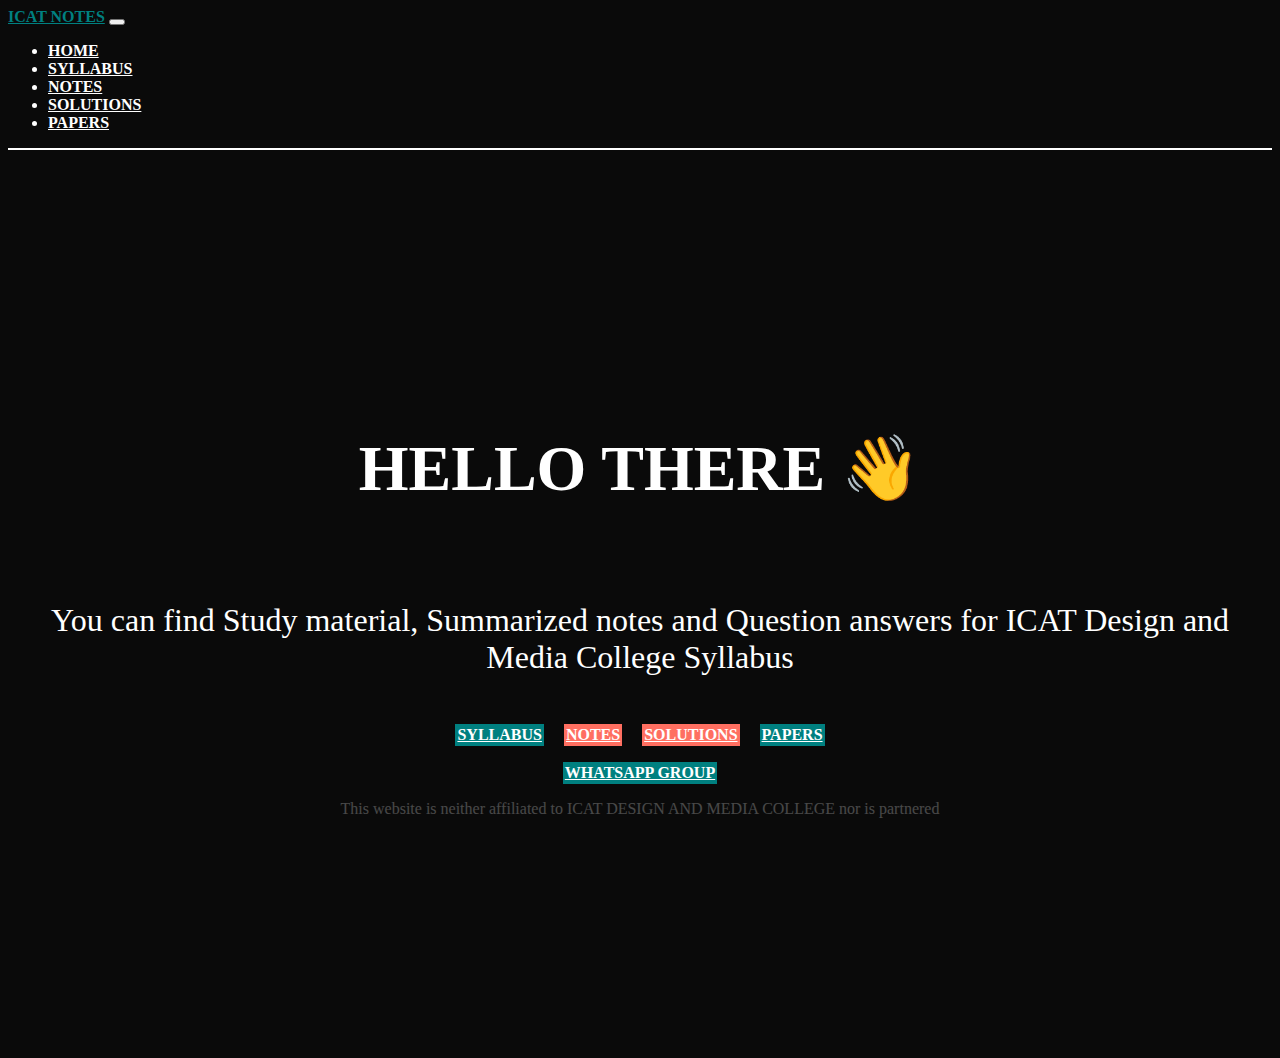
==== index.html @ 160d1322 "Add files via upload" ====
<!DOCTYPE html>
<html lang="en">

<head>
    <meta charset="UTF-8">
    <meta name="viewport" content="width=device-width, initial-scale=1.0">
    <!-- FAVICON -->
    <link rel="icon" type="image/x-icon" href="images/favicon.ico">
    <!-- BOOTSTRAP -->
    <link href="https://cdn.jsdelivr.net/npm/bootstrap@5.3.2/dist/css/bootstrap.min.css" rel="stylesheet"
        integrity="sha384-T3c6CoIi6uLrA9TneNEoa7RxnatzjcDSCmG1MXxSR1GAsXEV/Dwwykc2MPK8M2HN" crossorigin="anonymous">
    <!-- FONT -->
    <link rel="preconnect" href="https://fonts.googleapis.com">
    <link rel="preconnect" href="https://fonts.gstatic.com" crossorigin>
    <link href="https://fonts.googleapis.com/css2?family=Inter:wght@100;200;300;400;500;600;700;800;900&display=swap" rel="stylesheet">
    <!-- STYLESHEET -->
    <link rel="stylesheet" href="css/index.css">
    <title>ICAT NOTES</title>
</head>

<body>
    <nav class="navbar navbar-expand-lg">
        <div class="container-fluid">
            <a class="navbar-brand" href="index.html">ICAT NOTES</a>
            <button class="navbar-toggler" type="button" data-bs-toggle="collapse"
                data-bs-target="#navbarSupportedContent" aria-controls="navbarSupportedContent" aria-expanded="false"
                aria-label="Toggle navigation">
                <span class="navbar-toggler-icon"></span>
            </button>
            <div class="collapse navbar-collapse" id="navbarSupportedContent">
                <ul class="navbar-nav ms-auto">
                    <li class="nav-item me-5">
                        <a class="nav-link" href="index.html">HOME</a>
                    </li>
                    <li class="nav-item me-5">
                        <a class="nav-link" href="nav/syllabus.html">SYLLABUS</a>
                    </li>
                    <li class="nav-item me-5">
                        <a class="nav-link" href="nav/notes.html">NOTES</a>
                    </li>
                    <li class="nav-item me-5">
                        <a class="nav-link" href="nav/solutions.html">SOLUTIONS</a>
                    </li>
                    <li class="nav-item me-5">
                        <a class="nav-link" href="nav/papers.html">PAPERS</a>
                    </li>
                </ul>
            </div>
        </div>
    </nav>

    <!-- BODY -->
    <nav class="container-fluid body" id="body">
        <div class="box">
            <div class="row r0">
                <div class="colu col-sm-0 col-md-0 col-lg-4 col-xl-4 col-xxl-4"></div>

                <div class="colu col-sm-12 col-md-12 col-lg-4 col-xl-4 col-xxl-4">
                    <p class="header">HELLO THERE <span class="wave" id="wave">👋</span></p>
                </div>

                <div class="colu col-sm-0 col-md-0 col-lg-4 col-xl-4 col-xxl-4"></div>
            </div>

            <div class="row r1">
                <div class="colu col-sm-0 col-md-0 col-lg-4 col-xl-4 col-xxl-4"></div>

                <div class="colu col-sm-12 col-md-12 col-lg-4 col-xl-4 col-xxl-4">
                    <p class="desc">You can find Study material, Summarized notes and Question answers for ICAT Design and Media College Syllabus</p>
                </div>

                <div class="colu col-sm-0 col-md-0 col-lg-4 col-xl-4 col-xxl-4"></div>
            </div>

            <div class="row r2">
                <div class="colu col-sm-0 col-md-0 col-lg-4 col-xl-4 col-xxl-4"></div>

                <div class="colu colu-btn col-sm-12 col-md-12 col-lg-4 col-xl-4 col-xxl-4">
                    <a href="" class="btn btn-lg green">SYLLABUS</a>
                    <a href="" class="btn btn-lg red">NOTES</a>
                    <a href="" class="btn btn-lg red ">SOLUTIONS</a>
                    <a href="" class="btn btn-lg green">PAPERS</a>
                </div>

                <div class="colu col-sm-0 col-md-0 col-lg-4 col-xl-4 col-xxl-4"></div>
            </div>

            <div class="row r3">
                <div class="colu col-sm-0 col-md-0 col-lg-4 col-xl-4 col-xxl-4"></div>

                <div class="colu col-wp col-sm-12 col-md-12 col-lg-4 col-xl-4 col-xxl-4">
                    <a href="" class="btn btn-lg wp">WHATSAPP GROUP</a>
                </div>

                <div class="colu col-sm-0 col-md-0 col-lg-4 col-xl-4 col-xxl-4"></div>
            </div>

            <div class="row r4">
                <div class="colu col-sm-0 col-md-0 col-lg-4 col-xl-4 col-xxl-4"></div>

                <div class="colu col-sm-12 col-md-12 col-lg-4 col-xl-4 col-xxl-4">
                    <p class="notice">This website is neither affiliated to ICAT DESIGN AND MEDIA COLLEGE nor is partnered</p>
                </div>

                <div class="colu col-sm-0 col-md-0 col-lg-4 col-xl-4 col-xxl-4"></div>
            </div>
        </div>
    </nav>

    <div id="sus" style="display: none;">
        <img src="images/gif/sus.gif" alt="" style="max-width: 100%;">
    </div>

    <script src="js/index.js"></script>
    <script src="https://cdn.jsdelivr.net/npm/bootstrap@5.3.2/dist/js/bootstrap.bundle.min.js"
        integrity="sha384-C6RzsynM9kWDrMNeT87bh95OGNyZPhcTNXj1NW7RuBCsyN/o0jlpcV8Qyq46cDfL"
        crossorigin="anonymous"></script>
</body>

</html>
---- css/index.css ----
@import url("https://fonts.googleapis.com/css2?family=Inter:wght@100;200;300;400;500;600;700;800;900&display=swap");
* {
  cursor: url("../images/cursor/normal.png"), auto;
}

body {
  background-color: #0A0A0A;
  color: white;
}
body .navbar {
  background-color: transparent;
  border-bottom: 2px solid white;
}
body .navbar .container-fluid .navbar-brand {
  color: white;
  font-weight: 900;
  color: #008080;
}
body .navbar .container-fluid .navbar-brand:hover {
  cursor: url("../images/cursor/hover.png"), auto;
}
body .navbar .container-fluid .collapse ul li a {
  color: white;
  font-weight: 900;
  transition: all 0.3s ease;
}
body .navbar .container-fluid .collapse ul li a:hover {
  opacity: 50%;
  cursor: url("../images/cursor/hover.png"), auto;
}
body .navbar .container-fluid .navbar-toggler .navbar-toggler-icon {
  background-image: url("data:image/svg+xml,%3csvg xmlns='http://www.w3.org/2000/svg' viewBox='0 0 30 30'%3e%3cpath stroke='rgba%28, 255, 255, 255%29' stroke-linecap='round' stroke-miterlimit='10' stroke-width='2' d='M4 7h22M4 15h22M4 23h22'/%3e%3c/svg%3e");
}
body .body .box {
  min-height: 100vh;
  display: flex;
  flex-direction: column;
  justify-content: center;
}
body .body .box .row .colu .header {
  font-weight: 900;
  font-size: 64px;
  text-align: center;
}
body .body .box .row .colu .desc {
  font-size: 32px;
  text-align: center;
}
body .body .box .row .colu .notice {
  opacity: 25%;
  text-align: center;
  font-size: 16px;
  margin-top: 16px;
}
body .body .box .row .colu-btn {
  display: flex;
  flex-wrap: wrap;
  justify-content: center;
}
body .body .box .row .colu-btn .green {
  margin-top: 16px;
  font-size: 16px;
  font-weight: 900;
  color: white;
  background-color: #008080;
  margin-left: 10px;
  margin-right: 10px;
  border: 2px solid #008080;
  transition: all 0.3s ease;
}
body .body .box .row .colu-btn .green:hover {
  background-color: transparent;
  border: 2px solid #008080;
  cursor: url("../images/cursor/hover.png"), auto;
}
body .body .box .row .colu-btn .red {
  margin-top: 16px;
  font-size: 16px;
  font-weight: 900;
  color: white;
  background-color: #FF6F61;
  margin-left: 10px;
  margin-right: 10px;
  border: 2px solid #FF6F61;
  transition: all 0.3s ease;
}
body .body .box .row .colu-btn .red:hover {
  background-color: transparent;
  border: 2px solid #FF6F61;
  cursor: url("../images/cursor/hover.png"), auto;
}
body .body .box .row .col-wp {
  margin-top: 16px;
  display: flex;
  justify-content: center;
}
body .body .box .row .col-wp .wp {
  font-size: 16px;
  font-weight: 900;
  color: white;
  background-color: #008080;
  margin-left: 10px;
  margin-right: 10px;
  border: 2px solid #008080;
  transition: all 0.3s ease;
}
body .body .box .row .col-wp .wp:hover {
  background-color: transparent;
  border: 2px solid #008080;
  cursor: url("../images/cursor/hover.png"), auto;
}
@media only screen and (max-width: 991px) {
  body .body .box .row .colu .header {
    font-weight: 900;
    font-size: 32px;
    text-align: center;
  }
  body .body .box .row .colu .desc {
    font-size: 24px;
    text-align: center;
  }
}/*# sourceMappingURL=index.css.map */
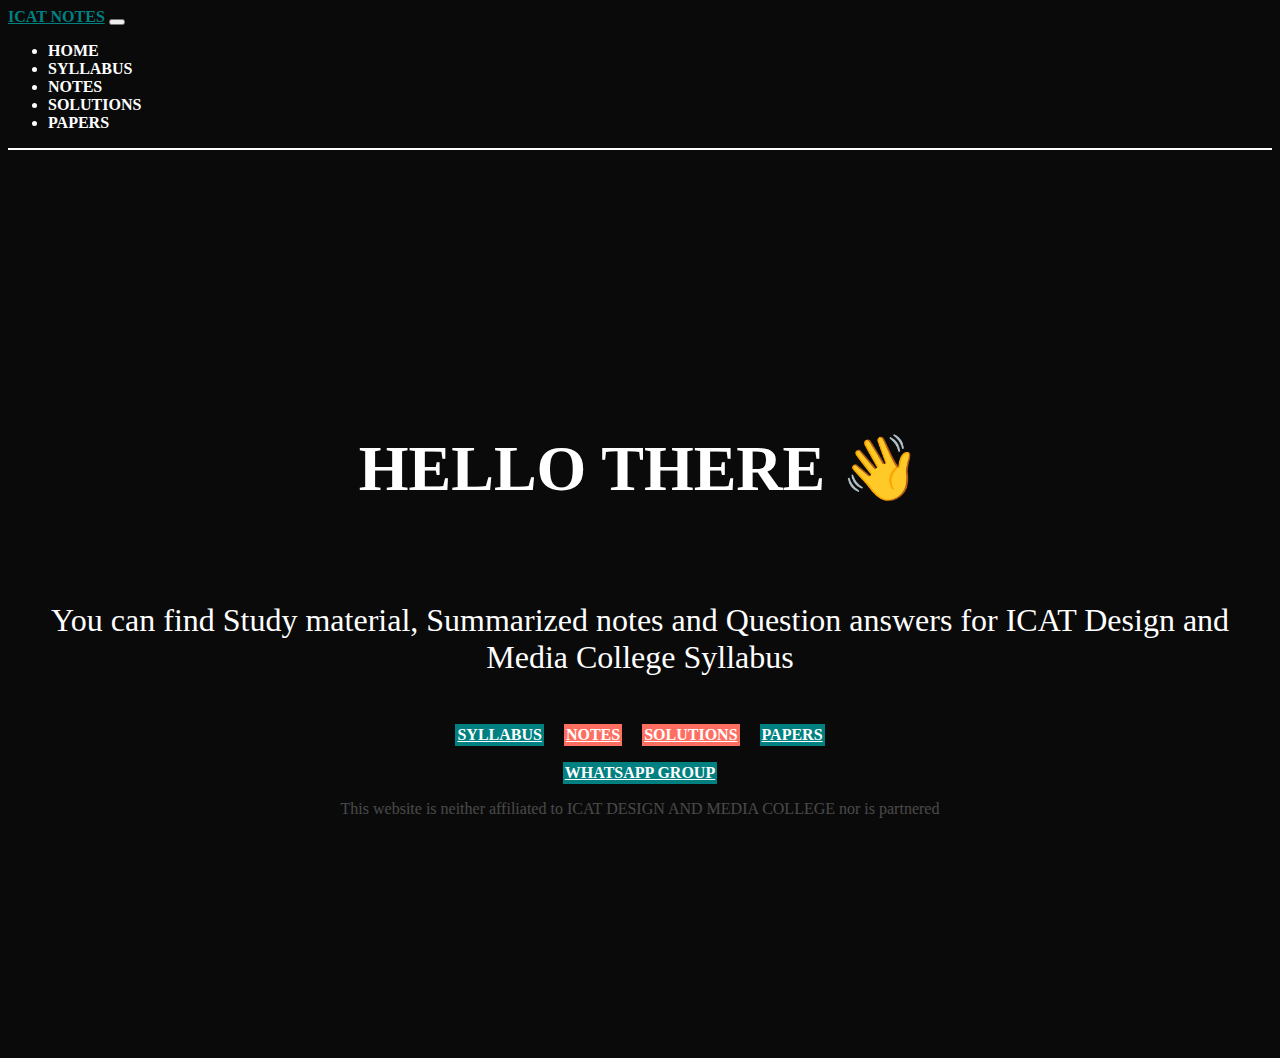
==== commit a183b632: "Add files via upload" ====
--- a/index.html
+++ b/index.html
@@ -21,7 +21,7 @@
 <body>
     <nav class="navbar navbar-expand-lg">
         <div class="container-fluid">
-            <a class="navbar-brand" href="index.html">ICAT NOTES</a>
+            <a class="navbar-brand" href="index.html" onclick="checkIfPageExists('../index.html')">ICAT NOTES</a>
             <button class="navbar-toggler" type="button" data-bs-toggle="collapse"
                 data-bs-target="#navbarSupportedContent" aria-controls="navbarSupportedContent" aria-expanded="false"
                 aria-label="Toggle navigation">
@@ -30,19 +30,19 @@
             <div class="collapse navbar-collapse" id="navbarSupportedContent">
                 <ul class="navbar-nav ms-auto">
                     <li class="nav-item me-5">
-                        <a class="nav-link" href="index.html">HOME</a>
+                        <a class="nav-link" onclick="checkIfPageExists('../index.html')">HOME</a>
                     </li>
                     <li class="nav-item me-5">
-                        <a class="nav-link" href="nav/syllabus.html">SYLLABUS</a>
+                        <a class="nav-link" onclick="checkIfPageExists('../nav/syllabus.html')">SYLLABUS</a>
                     </li>
                     <li class="nav-item me-5">
-                        <a class="nav-link" href="nav/notes.html">NOTES</a>
+                        <a class="nav-link" onclick="checkIfPageExists('../nav/notes.html')">NOTES</a>
                     </li>
                     <li class="nav-item me-5">
-                        <a class="nav-link" href="nav/solutions.html">SOLUTIONS</a>
+                        <a class="nav-link" onclick="checkIfPageExists('../nav/solutions.html')">SOLUTIONS</a>
                     </li>
                     <li class="nav-item me-5">
-                        <a class="nav-link" href="nav/papers.html">PAPERS</a>
+                        <a class="nav-link" onclick="checkIfPageExists('../nav/papers.html')">PAPERS</a>
                     </li>
                 </ul>
             </div>
@@ -110,8 +110,10 @@
     <div id="sus" style="display: none;">
         <img src="images/gif/sus.gif" alt="" style="max-width: 100%;">
     </div>
+    <audio id="audio" src="audio/sus.mp3" style="display: none;"></audio>
 
     <script src="js/index.js"></script>
+    <script src="js/404.js"></script>
     <script src="https://cdn.jsdelivr.net/npm/bootstrap@5.3.2/dist/js/bootstrap.bundle.min.js"
         integrity="sha384-C6RzsynM9kWDrMNeT87bh95OGNyZPhcTNXj1NW7RuBCsyN/o0jlpcV8Qyq46cDfL"
         crossorigin="anonymous"></script>
--- a/css/index.css
+++ b/css/index.css
@@ -4,7 +4,7 @@
 }
 
 body {
-  background-color: #0A0A0A;
+  background-color: #0a0a0a;
   color: white;
 }
 body .navbar {
@@ -42,6 +42,37 @@
   font-size: 64px;
   text-align: center;
 }
+body .body .box .row .colu .header .wave {
+  animation: waving 2.5s infinite;
+  transform-origin: 70% 70%;
+  display: inline-block;
+}
+@keyframes waving {
+  0% {
+    transform: rotate(0deg);
+  }
+  10% {
+    transform: rotate(14deg);
+  }
+  20% {
+    transform: rotate(-8deg);
+  }
+  30% {
+    transform: rotate(14deg);
+  }
+  40% {
+    transform: rotate(-4deg);
+  }
+  50% {
+    transform: rotate(10deg);
+  }
+  60% {
+    transform: rotate(0deg);
+  }
+  100% {
+    transform: rotate(0deg);
+  }
+}
 body .body .box .row .colu .desc {
   font-size: 32px;
   text-align: center;
@@ -78,15 +109,15 @@
   font-size: 16px;
   font-weight: 900;
   color: white;
-  background-color: #FF6F61;
+  background-color: #ff6f61;
   margin-left: 10px;
   margin-right: 10px;
-  border: 2px solid #FF6F61;
+  border: 2px solid #ff6f61;
   transition: all 0.3s ease;
 }
 body .body .box .row .colu-btn .red:hover {
   background-color: transparent;
-  border: 2px solid #FF6F61;
+  border: 2px solid #ff6f61;
   cursor: url("../images/cursor/hover.png"), auto;
 }
 body .body .box .row .col-wp {
